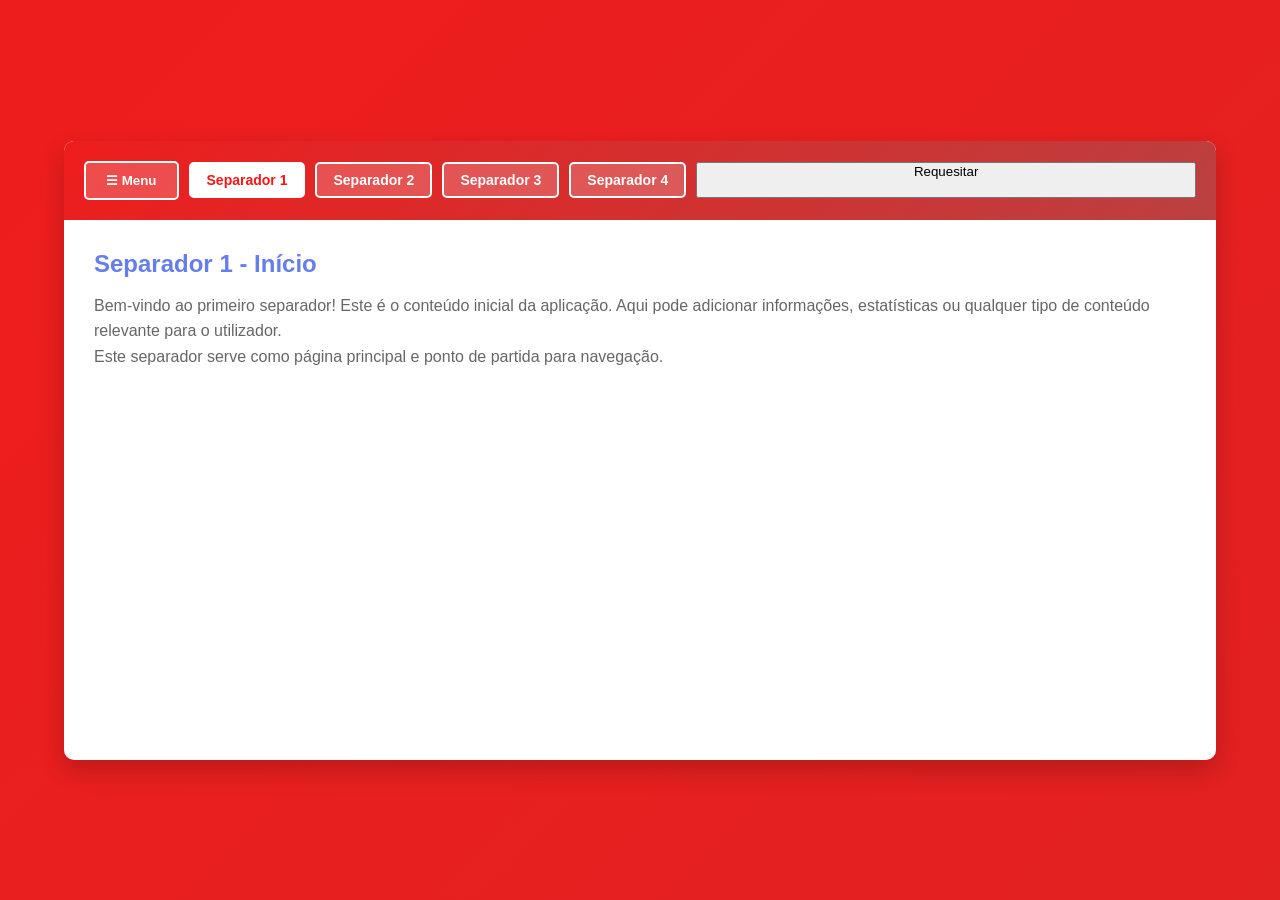
==== app.html @ 3286821e "Add files via upload" ====
<!DOCTYPE html>
<html lang="pt">
<head>
    <meta charset="UTF-8">
    <meta name="viewport" content="width=device-width, initial-scale=1.0">
    <title>Aplicação</title>
    <link rel="stylesheet" href="style.css">
</head>
<body>
    <div class="app-container">
        <div class="header">
            <button class="menu-btn" onclick="toggleMenu()">☰ Menu</button>
            
            <div class="header-tabs">
                <button class="header-tab active" onclick="showTab(1)">Separador 1</button>
                <button class="header-tab" onclick="showTab(2)">Separador 2</button>
                <button class="header-tab" onclick="showTab(3)">Separador 3</button>
                <button class="header-tab" onclick="showTab(4)">Separador 4</button>
                <button class="header-tabs" onclick="showTab(5)">Requesitar</button>
            </div>
        </div>
        
        <div class="dropdown-menu" id="dropdownMenu">
            <button class="tab" onclick="showTab(1)">Separador 1</button>
            <button class="tab" onclick="showTab(2)">Separador 2</button>
            <button class="tab" onclick="showTab(3)">Separador 3</button>
            <button class="tab" onclick="showTab(4)">Separador 4</button>
            <button class="menu-item logout" onclick="logout()">Voltar ao Login/Sign in</button>
        </div>

        <div class="main-layout">
            <div class="content" id="contentArea">
                <div class="tab-content active" id="tab1">
                    <h2>Separador 1 - Início</h2>
                    <p>Bem-vindo ao primeiro separador! Este é o conteúdo inicial da aplicação. Aqui pode adicionar informações, estatísticas ou qualquer tipo de conteúdo relevante para o utilizador.</p>
                    <p>Este separador serve como página principal e ponto de partida para navegação.</p>
                </div>

                <div class="tab-content" id="tab2">
                    <h2>Separador 2 - Perfil</h2>
                    <p>Este separador pode conter informações do perfil do utilizador, configurações da conta ou dados pessoais.</p>
                    <p>Adicione formulários, imagens de perfil ou qualquer informação relacionada ao utilizador aqui.</p>
                </div>

                <div class="tab-content" id="tab3">
                    <h2>Separador 3 - Configurações</h2>
                    <p>Neste separador pode adicionar todas as configurações da aplicação, preferências do utilizador ou opções de personalização.</p>
                    <p>Inclua switches, checkboxes ou outros elementos de configuração conforme necessário.</p>
                </div>

                <div class="tab-content" id="tab4">
                    <h2>Separador 4 - Ajuda</h2>
                    <p>O último separador é ideal para informações de ajuda, FAQ, suporte ao cliente ou documentação.</p>
                    <p>Forneça recursos úteis e respostas às perguntas mais frequentes dos utilizadores.</p>
                </div>
            </div>
        </div>
    </div>

    <script src="javascript.js"></script>
</body>
</html>
---- style.css ----
* {
    margin: 0;
    padding: 0;
    box-sizing: border-box;
}

body {
    font-family: 'Segoe UI', Tahoma, Geneva, Verdana, sans-serif;
    background: linear-gradient(135deg, #ee1d1d 0%, #e22121 100%);
    min-height: 100vh;
    display: flex;
    justify-content: center;
    align-items: center;
}

/* Estilos do Login */
.login-container {
    background: white;
    padding: 40px;
    border-radius: 10px;
    box-shadow: 0 10px 25px rgba(0,0,0,0.2);
    width: 350px;
}

.login-container h2 {
    text-align: center;
    margin-bottom: 30px;
    color: #333;
}

.form-group {
    margin-bottom: 20px;
}

.form-group label {
    display: block;
    margin-bottom: 5px;
    color: #555;
    font-weight: 500;
}

.form-group input {
    width: 100%;
    padding: 12px;
    border: 2px solid #ddd;
    border-radius: 5px;
    font-size: 14px;
    transition: border-color 0.3s;
}

.form-group input:focus {
    outline: none;
    border-color: #ff1515;
}

.login-btn {
    width: 100%;
    padding: 12px;
    background: linear-gradient(135deg, #ee1d1d 0%, #e22121 100%);
    color: white;
    border: none;
    border-radius: 5px;
    font-size: 16px;
    font-weight: 600;
    cursor: pointer;
    transition: transform 0.2s;
}

.login-btn:hover {
    transform: translateY(-2px);
}

.error {
    color: #e74c3c;
    font-size: 14px;
    margin-top: 10px;
    text-align: center;
}

/* Estilos da Aplicação */
.app-container {
    background: white;
    width: 90%;
    max-width: 1200px;
    min-height: 600px;
    border-radius: 10px;
    box-shadow: 0 10px 25px rgba(0,0,0,0.2);
    overflow: hidden;
}

.header {
    background: linear-gradient(135deg, #ee1d1d 0%, #bb4040 100%);
    color: white;
    padding: 20px;
    display: flex;
    justify-content: space-between;
    align-items: center;
    flex-wrap: wrap;
    gap: 10px;
}

.header-tabs {
    display: flex;
    gap: 10px;
    flex: 1;
    justify-content: center;
    flex-wrap: wrap;
}

.menu-btn {
    padding: 10px 20px;
    background: rgba(255,255,255,0.2);
    border: 2px solid white;
    color: white;
    border-radius: 5px;
    cursor: pointer;
    font-weight: 600;
    transition: background 0.3s;
}

.menu-btn:hover {
    background: rgba(255,255,255,0.3);
}

.header-tab {
    padding: 8px 16px;
    background: rgba(255,255,255,0.2);
    border: 2px solid white;
    color: white;
    border-radius: 5px;
    cursor: pointer;
    font-weight: 600;
    transition: all 0.3s;
    font-size: 14px;
}


.header-tab:hover {
    background: rgba(255,255,255,0.3);
}

.header-tab.active {
    background: white;
    color: #ff1515;
}

.dropdown-menu {
    position: absolute;
    top: 70px;
    left: 20px;
    background: white;
    border-radius: 8px;
    box-shadow: 0 5px 20px rgba(0,0,0,0.2);
    display: none;
    z-index: 1000;
    min-width: 200px;
}

.dropdown-menu.show {
    display: block;
    animation: slideDown 0.3s ease;
}

.dropdown-menu .menu-item {
    padding: 15px 30px;
    cursor: pointer;
    border: none;
    background: white;
    font-size: 16px;
    font-weight: 500;
    color: #666;
    border-bottom: 1px solid #eee;
    transition: all 0.3s;
    text-align: left;
    width: 100%;
}

.dropdown-menu .menu-item:hover {
    color: #ff1515;
    background: rgba(212, 13, 13, 0.1);
}

.dropdown-menu .menu-item.logout {
    color: #e74c3c;
}

.dropdown-menu .menu-item.logout:hover {
    color: #c0392b;
    background: rgba(231, 76, 60, 0.1);
}

@keyframes slideDown {
    from {
        opacity: 0;
        transform: translateY(-10px);
    }
    to {
        opacity: 1;
        transform: translateY(0);
    }
}

.main-layout {
    display: flex;
    min-height: 540px;
    position: relative;
}

.tab {
    padding: 15px 30px;
    cursor: pointer;
    border: none;
    background: white;
    font-size: 16px;
    font-weight: 500;
    color: #666;
    border-bottom: 1px solid #eee;
    transition: all 0.3s;
    text-align: left;
    width: 100%;
}

.tab:hover {
    color: #667eea;
    background: rgba(102, 126, 234, 0.1);
}

.tab.active {
    color: #667eea;
    background: rgba(102, 126, 234, 0.1);
}

.content {
    flex: 1;
    padding: 30px;
    overflow-y: auto;
    width: 100%;
}

.tab-content {
    display: none;
    animation: fadeIn 0.5s;
}

.tab-content.active {
    display: block;
}

.tab-content h2 {
    color: #667eea;
    margin-bottom: 15px;
}

.tab-content p {
    color: #666;
    line-height: 1.6;
}

@keyframes fadeIn {
    from {
        opacity: 0;
        transform: translateY(10px);
    }
    to {
        opacity: 1;
        transform: translateY(0);
    }
}
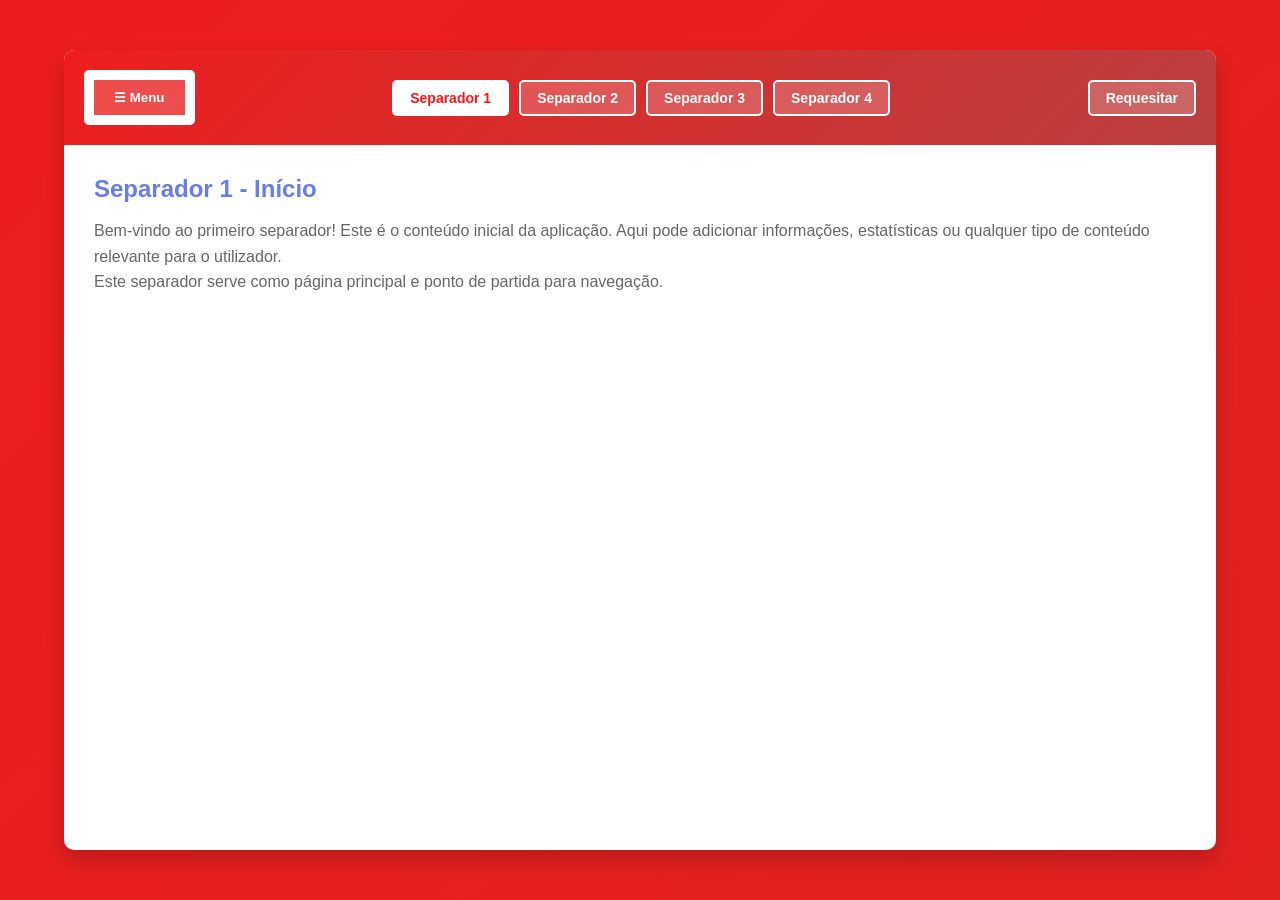
==== commit 39d95959: "Add files via upload" ====
--- a/app.html
+++ b/app.html
@@ -10,15 +10,15 @@
     <div class="app-container">
         <div class="header">
             <button class="menu-btn" onclick="toggleMenu()">☰ Menu</button>
-            
-            <div class="header-tabs">
-                <button class="header-tab active" onclick="showTab(1)">Separador 1</button>
-                <button class="header-tab" onclick="showTab(2)">Separador 2</button>
-                <button class="header-tab" onclick="showTab(3)">Separador 3</button>
-                <button class="header-tab" onclick="showTab(4)">Separador 4</button>
-                <button class="header-tabs" onclick="showTab(5)">Requesitar</button>
+                <div class="header-tabs">
+                    <button class="header-tab active" onclick="showTab(1)">Separador 1</button>
+                    <button class="header-tab" onclick="showTab(2)">Separador 2</button>
+                    <button class="header-tab" onclick="showTab(3)">Separador 3</button>
+                    <button class="header-tab" onclick="showTab(4)">Separador 4</button>
+                </div>
+                
+                <button class="header-tab request-btn" onclick="showTab(5)">Requesitar</button>
             </div>
-        </div>
         
         <div class="dropdown-menu" id="dropdownMenu">
             <button class="tab" onclick="showTab(1)">Separador 1</button>
--- a/style.css
+++ b/style.css
@@ -81,8 +81,8 @@
 .app-container {
     background: white;
     width: 90%;
-    max-width: 1200px;
-    min-height: 600px;
+    max-width: 2000px;
+    min-height: 800px;
     border-radius: 10px;
     box-shadow: 0 10px 25px rgba(0,0,0,0.2);
     overflow: hidden;
@@ -110,7 +110,7 @@
 .menu-btn {
     padding: 10px 20px;
     background: rgba(255,255,255,0.2);
-    border: 2px solid white;
+    border: 10px solid white;
     color: white;
     border-radius: 5px;
     cursor: pointer;
@@ -120,6 +120,10 @@
 
 .menu-btn:hover {
     background: rgba(255,255,255,0.3);
+}
+
+.header-tabs:last-child {
+    margin-left: auto;
 }
 
 .header-tab {
@@ -134,7 +138,6 @@
     font-size: 14px;
 }
 
-
 .header-tab:hover {
     background: rgba(255,255,255,0.3);
 }
@@ -149,7 +152,7 @@
     top: 70px;
     left: 20px;
     background: white;
-    border-radius: 8px;
+    border-radius: 30px;
     box-shadow: 0 5px 20px rgba(0,0,0,0.2);
     display: none;
     z-index: 1000;
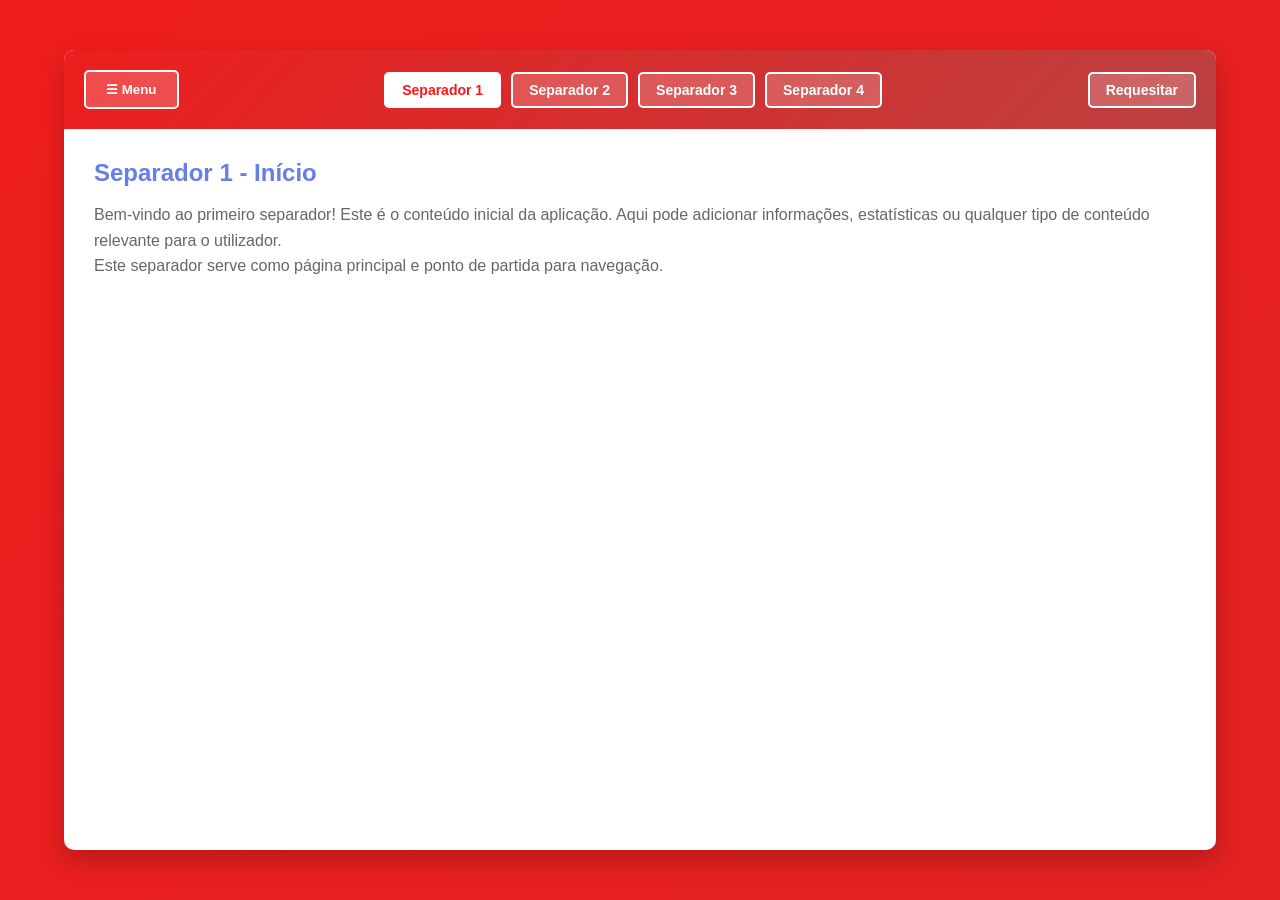
==== commit e71461b7: "Add files via upload" ====
--- a/app.html
+++ b/app.html
@@ -10,15 +10,15 @@
     <div class="app-container">
         <div class="header">
             <button class="menu-btn" onclick="toggleMenu()">☰ Menu</button>
-                <div class="header-tabs">
-                    <button class="header-tab active" onclick="showTab(1)">Separador 1</button>
-                    <button class="header-tab" onclick="showTab(2)">Separador 2</button>
-                    <button class="header-tab" onclick="showTab(3)">Separador 3</button>
-                    <button class="header-tab" onclick="showTab(4)">Separador 4</button>
-                </div>
-                
-                <button class="header-tab request-btn" onclick="showTab(5)">Requesitar</button>
+            
+            <div class="header-tabs">
+                <button class="header-tab active" onclick="showTab(1)">Separador 1</button>
+                <button class="header-tab" onclick="showTab(2)">Separador 2</button>
+                <button class="header-tab" onclick="showTab(3)">Separador 3</button>
+                <button class="header-tab" onclick="showTab(4)">Separador 4</button>
             </div>
+            <button class="header-tab request-btn" onclick="showTab(5)">Requesitar</button>
+        </div>
         
         <div class="dropdown-menu" id="dropdownMenu">
             <button class="tab" onclick="showTab(1)">Separador 1</button>
--- a/style.css
+++ b/style.css
@@ -110,7 +110,7 @@
 .menu-btn {
     padding: 10px 20px;
     background: rgba(255,255,255,0.2);
-    border: 10px solid white;
+    border: 2px solid white;
     color: white;
     border-radius: 5px;
     cursor: pointer;
